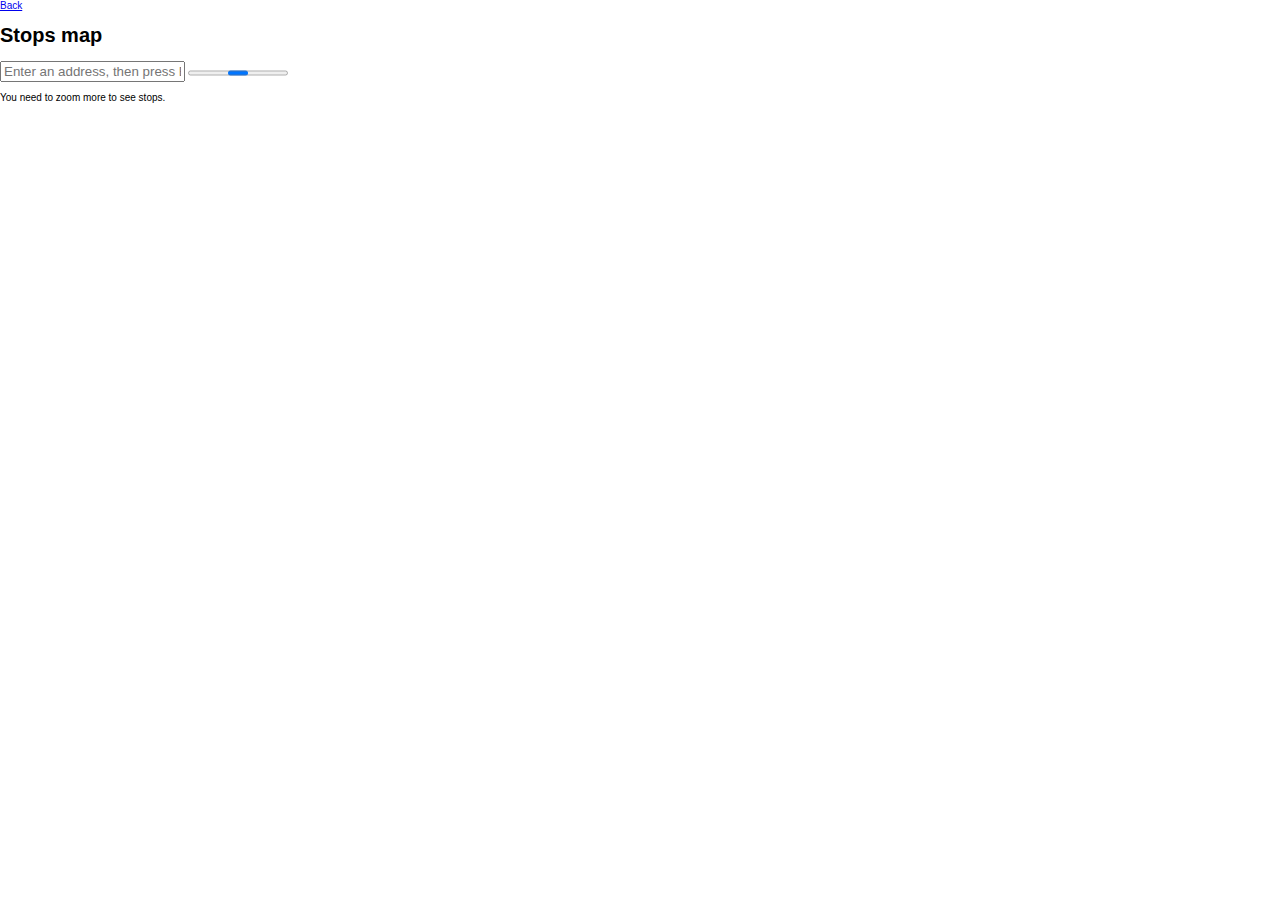
==== FilATours_HTML5/stops.html @ 2268a2a3 "Use meta viewport in all files" ====
<!DOCTYPE html>
<!-- vim: set ts=2 sw=2 et: -->
<html>
  <head>
    <meta charset="utf-8" />
    <meta http-equiv="pragma" content="no-cache" />
    <meta name="viewport" content="user-scalable=no, initial-scale=1, maximum-scale=1, minimum-scale=1, width=device-width, height=device-height, target-densitydpi=device-dpi" />
    <title>Fil@Tours</title>
    <script type="application/javascript" src="shared/js/l10n.js"></script>
    <script type="application/javascript" src="js/buslines.js"></script>
    <script type="application/javascript" src="js/busstop.js"></script>
    <script type="application/javascript" src="js/busstops.js"></script>
    <script type="application/javascript" src="ext/OpenLayers/OpenLayers.js"></script>
    <script type="application/javascript" src="js/stops.js"></script>
    <link rel="stylesheet" type="text/css" href="shared/style/headers.css" />
    <link rel="stylesheet" type="text/css" href="shared/style/status.css" />
    <link rel="stylesheet" type="text/css" href="shared/style/buttons.css" />
    <link rel="stylesheet" type="text/css" href="shared/style/input_areas.css" />
    <link rel="stylesheet" type="text/css" href="shared/style_unstable/progress_activity.css" />
    <link rel="stylesheet" type="text/css" href="style/filatours.css" />
    <link rel="stylesheet" type="text/css" href="style/map.css" />
    <link rel="stylesheet" type="text/css" href="style/stops.css" />
    <link rel="stylesheet" type="text/css" href="shared/style/responsive.css" />
    <link rel="resource" type="application/l10n" href="locales/locales.ini" />
  </head>
  <body role="application">
    <section role="region" id="stops-map">
      <header>
        <a href="index.html#root" id="map-back"><span data-l10n-id="back" class="icon icon-back">Back</span></a>
        <h1 data-l10n-id="stops-map">Stops map</h1>
        <input type="text" placeholder="Enter an address, then press Enter" id="address" data-l10n-id="address" mozactionhint="search" />
        <progress id="nominatim-search"></progress>
      </header>
      <div class="bb-docs">
        <div id="map"></div>
      </div>
      <section role="status" id="zoom-needed">
        <p data-l10n-id="zoom-needed">You need to zoom more to see stops.</p>
      </section>
    </section>
  </body>
</html>
---- FilATours_HTML5/style/filatours.css ----
html, body {
  width: 100%;
  height: 100%;
  padding: 0;
  margin: 0;
  font-size: 10px;
  overflow: hidden !important;
  font-family: "MozTT", sans-serif;
}

/******************************************************************************
 * Explanation texts
 */

.explanation {
  padding: 0.5rem 3rem;
  font-style: italic;
  font-size: 1.4rem;
  color: #505859;
}

.description {
  padding: 1rem 3rem;
  font-size: 1.5rem;
  white-space: normal;
}

.link-text, .tel-text {
  font-size: 1.2rem;
  color: #336699;
  text-decoration: underline;
}

/***/

button[data-geoloc] {
  width: 3.4rem;
  height: 3.4rem;
  padding: 0;
  margin: -1.7rem 3.4rem 0;
  font: 0/0 a;
  border: none;
  position: absolute;
  right: 0rem;
  top: 50%;
  background: url(icons/ic_menu_mylocation.png) no-repeat center center;
}

#journey-details-steps {
  /* 9rem comes from:
   *  - 5rem for 'top: 5rem' of the div
   *  - 4rem for 'height: 4rem' of the toolbar
   */
  height: calc(100% - 9rem);
}

a.journey,
li.journey,
li.journey li span {
  color: #eee;
}

a.journey:active,
li.journey:active,
li.journey li span:active {
  color: #333;
}

a.journey {
  font-size: 1.2rem;
}

li.journey li span {
  height: 3rem;
  line-height: 3rem;
  font-size: 1.2rem;
}

ul li.journey li {
  min-height: 3rem;
}

li.journey {
  background: url(icons/open.png) no-repeat -0.2rem 1.5rem transparent;
  list-style-type: none;
}

li.journey-details {
  background: url(icons/opened.png) no-repeat -0.2rem 1.5rem transparent;
}

li.journeypart p {
  font-size: 1.5rem;
  padding-left: 4rem;
  margin-top: -1rem;
}

li.journeypart {
  list-style-type: none;
}

li.journeymount {
  background-image: url(icons/stationin.png), url(icons/line.png);
  background-repeat: no-repeat, repeat-y;
  background-attachment: scroll, scroll;
  background-position: left top, left bottom;
}

li.journeyumount {
  background-image: url(icons/stationout.png), url(icons/line.png);
  background-repeat: no-repeat, repeat-y;
  background-attachment: scroll, scroll;
  background-position: left bottom, left top;
}

li.journeyconnection {
  background-image: url(icons/stationconnect.png);
  background-repeat: no-repeat;
  background-attachment: scroll;
  background-position: left center;
}

li.journeywalk {
  background-image: url(icons/walk.png);
  background-repeat: no-repeat;
  background-attachment: scroll;
  background-position: left center;
}

/* Base icons */
[role="toolbar"] .pack-icon-mark {
  background-image: url([data-uri]);
}

[role="toolbar"] .pack-icon-share {
  background-image: url([data-uri]);
}

#alarm-status {
  visibility: hidden;
}
---- FilATours_HTML5/style/map.css ----
#map {
  width: 100%;
  position: absolute;
  top: 5rem;
  bottom: 0;
}
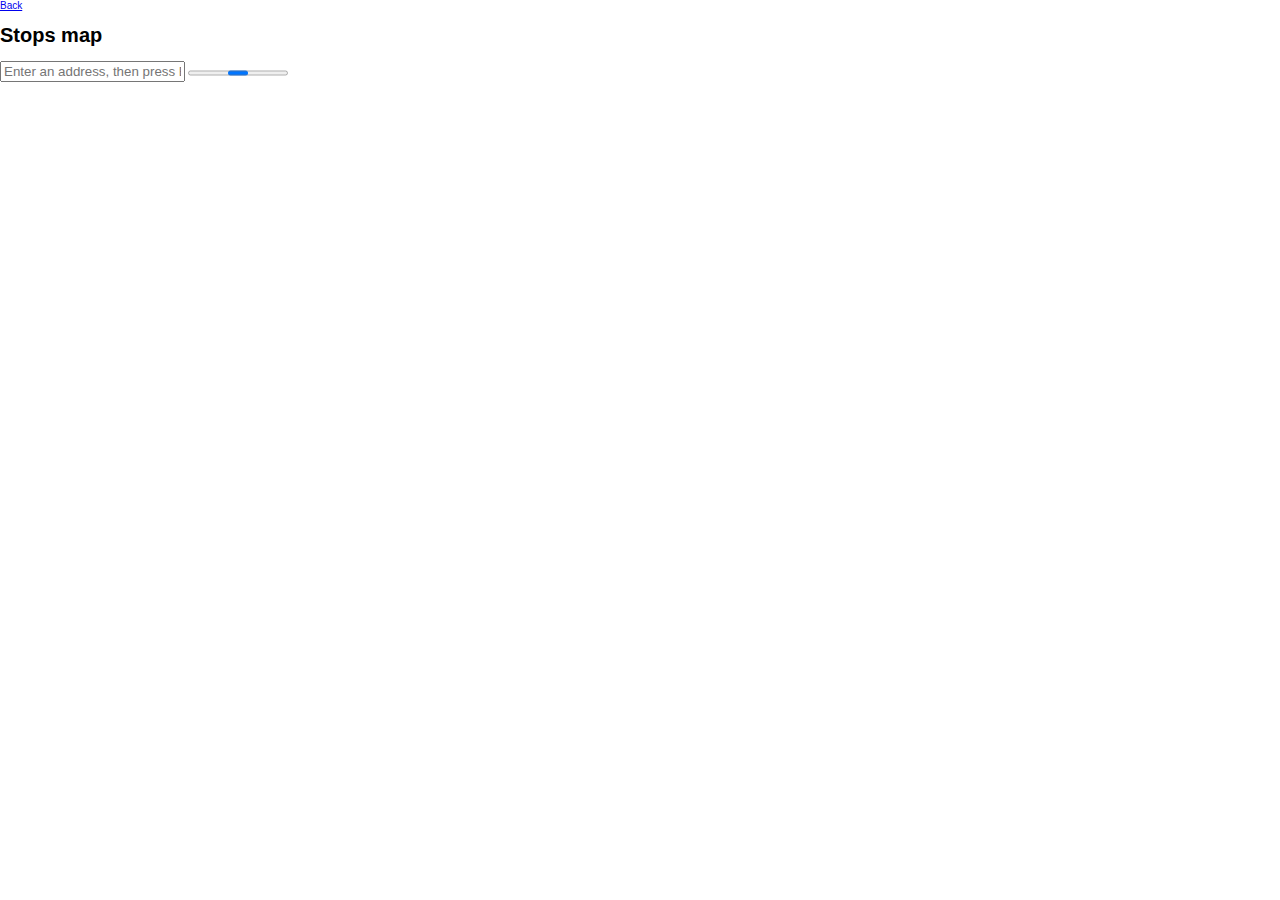
==== commit 88fd1ca5: "Move stops map to use Leaflet" ====
--- a/FilATours_HTML5/stops.html
+++ b/FilATours_HTML5/stops.html
@@ -10,7 +10,8 @@
     <script type="application/javascript" src="js/buslines.js"></script>
     <script type="application/javascript" src="js/busstop.js"></script>
     <script type="application/javascript" src="js/busstops.js"></script>
-    <script type="application/javascript" src="ext/OpenLayers/OpenLayers.js"></script>
+    <script type="application/javascript" src="ext/leaflet/leaflet-src.js"></script>
+    <script type="application/javascript" src="ext/leaflet.markercluster/leaflet.markercluster-src.js"></script>
     <script type="application/javascript" src="js/stops.js"></script>
     <link rel="stylesheet" type="text/css" href="shared/style/headers.css" />
     <link rel="stylesheet" type="text/css" href="shared/style/status.css" />
@@ -21,6 +22,9 @@
     <link rel="stylesheet" type="text/css" href="style/map.css" />
     <link rel="stylesheet" type="text/css" href="style/stops.css" />
     <link rel="stylesheet" type="text/css" href="shared/style/responsive.css" />
+    <link rel="stylesheet" type="text/css" href="ext/leaflet/leaflet.css" />
+    <link rel="stylesheet" type="text/css" href="ext/leaflet.markercluster/MarkerCluster.css" />
+    <link rel="stylesheet" type="text/css" href="ext/leaflet.markercluster/MarkerCluster.Default.css" />
     <link rel="resource" type="application/l10n" href="locales/locales.ini" />
   </head>
   <body role="application">
@@ -34,9 +38,6 @@
       <div class="bb-docs">
         <div id="map"></div>
       </div>
-      <section role="status" id="zoom-needed">
-        <p data-l10n-id="zoom-needed">You need to zoom more to see stops.</p>
-      </section>
     </section>
   </body>
 </html>
--- a/FilATours_HTML5/ext/leaflet/leaflet.css
+++ b/FilATours_HTML5/ext/leaflet/leaflet.css
@@ -0,0 +1,478 @@
+/* required styles */
+
+.leaflet-map-pane,
+.leaflet-tile,
+.leaflet-marker-icon,
+.leaflet-marker-shadow,
+.leaflet-tile-pane,
+.leaflet-tile-container,
+.leaflet-overlay-pane,
+.leaflet-shadow-pane,
+.leaflet-marker-pane,
+.leaflet-popup-pane,
+.leaflet-overlay-pane svg,
+.leaflet-zoom-box,
+.leaflet-image-layer,
+.leaflet-layer {
+	position: absolute;
+	left: 0;
+	top: 0;
+	}
+.leaflet-container {
+	overflow: hidden;
+	-ms-touch-action: none;
+	}
+.leaflet-tile,
+.leaflet-marker-icon,
+.leaflet-marker-shadow {
+	-webkit-user-select: none;
+	   -moz-user-select: none;
+	        user-select: none;
+	-webkit-user-drag: none;
+	}
+.leaflet-marker-icon,
+.leaflet-marker-shadow {
+	display: block;
+	}
+/* map is broken in FF if you have max-width: 100% on tiles */
+.leaflet-container img {
+	max-width: none !important;
+	}
+/* stupid Android 2 doesn't understand "max-width: none" properly */
+.leaflet-container img.leaflet-image-layer {
+	max-width: 15000px !important;
+	}
+.leaflet-tile {
+	filter: inherit;
+	visibility: hidden;
+	}
+.leaflet-tile-loaded {
+	visibility: inherit;
+	}
+.leaflet-zoom-box {
+	width: 0;
+	height: 0;
+	}
+/* workaround for https://bugzilla.mozilla.org/show_bug.cgi?id=888319 */
+.leaflet-overlay-pane svg {
+	-moz-user-select: none;
+	}
+
+.leaflet-tile-pane    { z-index: 2; }
+.leaflet-objects-pane { z-index: 3; }
+.leaflet-overlay-pane { z-index: 4; }
+.leaflet-shadow-pane  { z-index: 5; }
+.leaflet-marker-pane  { z-index: 6; }
+.leaflet-popup-pane   { z-index: 7; }
+
+.leaflet-vml-shape {
+	width: 1px;
+	height: 1px;
+	}
+.lvml {
+	behavior: url(#default#VML);
+	display: inline-block;
+	position: absolute;
+	}
+
+
+/* control positioning */
+
+.leaflet-control {
+	position: relative;
+	z-index: 7;
+	pointer-events: auto;
+	}
+.leaflet-top,
+.leaflet-bottom {
+	position: absolute;
+	z-index: 1000;
+	pointer-events: none;
+	}
+.leaflet-top {
+	top: 0;
+	}
+.leaflet-right {
+	right: 0;
+	}
+.leaflet-bottom {
+	bottom: 0;
+	}
+.leaflet-left {
+	left: 0;
+	}
+.leaflet-control {
+	float: left;
+	clear: both;
+	}
+.leaflet-right .leaflet-control {
+	float: right;
+	}
+.leaflet-top .leaflet-control {
+	margin-top: 10px;
+	}
+.leaflet-bottom .leaflet-control {
+	margin-bottom: 10px;
+	}
+.leaflet-left .leaflet-control {
+	margin-left: 10px;
+	}
+.leaflet-right .leaflet-control {
+	margin-right: 10px;
+	}
+
+
+/* zoom and fade animations */
+
+.leaflet-fade-anim .leaflet-tile,
+.leaflet-fade-anim .leaflet-popup {
+	opacity: 0;
+	-webkit-transition: opacity 0.2s linear;
+	   -moz-transition: opacity 0.2s linear;
+	     -o-transition: opacity 0.2s linear;
+	        transition: opacity 0.2s linear;
+	}
+.leaflet-fade-anim .leaflet-tile-loaded,
+.leaflet-fade-anim .leaflet-map-pane .leaflet-popup {
+	opacity: 1;
+	}
+
+.leaflet-zoom-anim .leaflet-zoom-animated {
+	-webkit-transition: -webkit-transform 0.25s cubic-bezier(0,0,0.25,1);
+	   -moz-transition:    -moz-transform 0.25s cubic-bezier(0,0,0.25,1);
+	     -o-transition:      -o-transform 0.25s cubic-bezier(0,0,0.25,1);
+	        transition:         transform 0.25s cubic-bezier(0,0,0.25,1);
+	}
+.leaflet-zoom-anim .leaflet-tile,
+.leaflet-pan-anim .leaflet-tile,
+.leaflet-touching .leaflet-zoom-animated {
+	-webkit-transition: none;
+	   -moz-transition: none;
+	     -o-transition: none;
+	        transition: none;
+	}
+
+.leaflet-zoom-anim .leaflet-zoom-hide {
+	visibility: hidden;
+	}
+
+
+/* cursors */
+
+.leaflet-clickable {
+	cursor: pointer;
+	}
+.leaflet-container {
+	cursor: -webkit-grab;
+	cursor:    -moz-grab;
+	}
+.leaflet-popup-pane,
+.leaflet-control {
+	cursor: auto;
+	}
+.leaflet-dragging .leaflet-container,
+.leaflet-dragging .leaflet-clickable {
+	cursor: move;
+	cursor: -webkit-grabbing;
+	cursor:    -moz-grabbing;
+	}
+
+
+/* visual tweaks */
+
+.leaflet-container {
+	background: #ddd;
+	outline: 0;
+	}
+.leaflet-container a {
+	color: #0078A8;
+	}
+.leaflet-container a.leaflet-active {
+	outline: 2px solid orange;
+	}
+.leaflet-zoom-box {
+	border: 2px dotted #38f;
+	background: rgba(255,255,255,0.5);
+	}
+
+
+/* general typography */
+.leaflet-container {
+	font: 12px/1.5 "Helvetica Neue", Arial, Helvetica, sans-serif;
+	}
+
+
+/* general toolbar styles */
+
+.leaflet-bar {
+	box-shadow: 0 1px 5px rgba(0,0,0,0.65);
+	border-radius: 4px;
+	}
+.leaflet-bar a,
+.leaflet-bar a:hover {
+	background-color: #fff;
+	border-bottom: 1px solid #ccc;
+	width: 26px;
+	height: 26px;
+	line-height: 26px;
+	display: block;
+	text-align: center;
+	text-decoration: none;
+	color: black;
+	}
+.leaflet-bar a,
+.leaflet-control-layers-toggle {
+	background-position: 50% 50%;
+	background-repeat: no-repeat;
+	display: block;
+	}
+.leaflet-bar a:hover {
+	background-color: #f4f4f4;
+	}
+.leaflet-bar a:first-child {
+	border-top-left-radius: 4px;
+	border-top-right-radius: 4px;
+	}
+.leaflet-bar a:last-child {
+	border-bottom-left-radius: 4px;
+	border-bottom-right-radius: 4px;
+	border-bottom: none;
+	}
+.leaflet-bar a.leaflet-disabled {
+	cursor: default;
+	background-color: #f4f4f4;
+	color: #bbb;
+	}
+
+.leaflet-touch .leaflet-bar a {
+	width: 30px;
+	height: 30px;
+	line-height: 30px;
+	}
+
+
+/* zoom control */
+
+.leaflet-control-zoom-in,
+.leaflet-control-zoom-out {
+	font: bold 18px 'Lucida Console', Monaco, monospace;
+	text-indent: 1px;
+	}
+.leaflet-control-zoom-out {
+	font-size: 20px;
+	}
+
+.leaflet-touch .leaflet-control-zoom-in {
+	font-size: 22px;
+	}
+.leaflet-touch .leaflet-control-zoom-out {
+	font-size: 24px;
+	}
+
+
+/* layers control */
+
+.leaflet-control-layers {
+	box-shadow: 0 1px 5px rgba(0,0,0,0.4);
+	background: #fff;
+	border-radius: 5px;
+	}
+.leaflet-control-layers-toggle {
+	background-image: url(images/layers.png);
+	width: 36px;
+	height: 36px;
+	}
+.leaflet-retina .leaflet-control-layers-toggle {
+	background-image: url(images/layers-2x.png);
+	background-size: 26px 26px;
+	}
+.leaflet-touch .leaflet-control-layers-toggle {
+	width: 44px;
+	height: 44px;
+	}
+.leaflet-control-layers .leaflet-control-layers-list,
+.leaflet-control-layers-expanded .leaflet-control-layers-toggle {
+	display: none;
+	}
+.leaflet-control-layers-expanded .leaflet-control-layers-list {
+	display: block;
+	position: relative;
+	}
+.leaflet-control-layers-expanded {
+	padding: 6px 10px 6px 6px;
+	color: #333;
+	background: #fff;
+	}
+.leaflet-control-layers-selector {
+	margin-top: 2px;
+	position: relative;
+	top: 1px;
+	}
+.leaflet-control-layers label {
+	display: block;
+	}
+.leaflet-control-layers-separator {
+	height: 0;
+	border-top: 1px solid #ddd;
+	margin: 5px -10px 5px -6px;
+	}
+
+
+/* attribution and scale controls */
+
+.leaflet-container .leaflet-control-attribution {
+	background: #fff;
+	background: rgba(255, 255, 255, 0.7);
+	margin: 0;
+	}
+.leaflet-control-attribution,
+.leaflet-control-scale-line {
+	padding: 0 5px;
+	color: #333;
+	}
+.leaflet-control-attribution a {
+	text-decoration: none;
+	}
+.leaflet-control-attribution a:hover {
+	text-decoration: underline;
+	}
+.leaflet-container .leaflet-control-attribution,
+.leaflet-container .leaflet-control-scale {
+	font-size: 11px;
+	}
+.leaflet-left .leaflet-control-scale {
+	margin-left: 5px;
+	}
+.leaflet-bottom .leaflet-control-scale {
+	margin-bottom: 5px;
+	}
+.leaflet-control-scale-line {
+	border: 2px solid #777;
+	border-top: none;
+	line-height: 1.1;
+	padding: 2px 5px 1px;
+	font-size: 11px;
+	white-space: nowrap;
+	overflow: hidden;
+	-moz-box-sizing: content-box;
+	     box-sizing: content-box;
+
+	background: #fff;
+	background: rgba(255, 255, 255, 0.5);
+	}
+.leaflet-control-scale-line:not(:first-child) {
+	border-top: 2px solid #777;
+	border-bottom: none;
+	margin-top: -2px;
+	}
+.leaflet-control-scale-line:not(:first-child):not(:last-child) {
+	border-bottom: 2px solid #777;
+	}
+
+.leaflet-touch .leaflet-control-attribution,
+.leaflet-touch .leaflet-control-layers,
+.leaflet-touch .leaflet-bar {
+	box-shadow: none;
+	}
+.leaflet-touch .leaflet-control-layers,
+.leaflet-touch .leaflet-bar {
+	border: 2px solid rgba(0,0,0,0.2);
+	background-clip: padding-box;
+	}
+
+
+/* popup */
+
+.leaflet-popup {
+	position: absolute;
+	text-align: center;
+	}
+.leaflet-popup-content-wrapper {
+	padding: 1px;
+	text-align: left;
+	border-radius: 12px;
+	}
+.leaflet-popup-content {
+	margin: 13px 19px;
+	line-height: 1.4;
+	}
+.leaflet-popup-content p {
+	margin: 18px 0;
+	}
+.leaflet-popup-tip-container {
+	margin: 0 auto;
+	width: 40px;
+	height: 20px;
+	position: relative;
+	overflow: hidden;
+	}
+.leaflet-popup-tip {
+	width: 17px;
+	height: 17px;
+	padding: 1px;
+
+	margin: -10px auto 0;
+
+	-webkit-transform: rotate(45deg);
+	   -moz-transform: rotate(45deg);
+	    -ms-transform: rotate(45deg);
+	     -o-transform: rotate(45deg);
+	        transform: rotate(45deg);
+	}
+.leaflet-popup-content-wrapper,
+.leaflet-popup-tip {
+	background: white;
+
+	box-shadow: 0 3px 14px rgba(0,0,0,0.4);
+	}
+.leaflet-container a.leaflet-popup-close-button {
+	position: absolute;
+	top: 0;
+	right: 0;
+	padding: 4px 4px 0 0;
+	text-align: center;
+	width: 18px;
+	height: 14px;
+	font: 16px/14px Tahoma, Verdana, sans-serif;
+	color: #c3c3c3;
+	text-decoration: none;
+	font-weight: bold;
+	background: transparent;
+	}
+.leaflet-container a.leaflet-popup-close-button:hover {
+	color: #999;
+	}
+.leaflet-popup-scrolled {
+	overflow: auto;
+	border-bottom: 1px solid #ddd;
+	border-top: 1px solid #ddd;
+	}
+
+.leaflet-oldie .leaflet-popup-content-wrapper {
+	zoom: 1;
+	}
+.leaflet-oldie .leaflet-popup-tip {
+	width: 24px;
+	margin: 0 auto;
+
+	-ms-filter: "progid:DXImageTransform.Microsoft.Matrix(M11=0.70710678, M12=0.70710678, M21=-0.70710678, M22=0.70710678)";
+	filter: progid:DXImageTransform.Microsoft.Matrix(M11=0.70710678, M12=0.70710678, M21=-0.70710678, M22=0.70710678);
+	}
+.leaflet-oldie .leaflet-popup-tip-container {
+	margin-top: -1px;
+	}
+
+.leaflet-oldie .leaflet-control-zoom,
+.leaflet-oldie .leaflet-control-layers,
+.leaflet-oldie .leaflet-popup-content-wrapper,
+.leaflet-oldie .leaflet-popup-tip {
+	border: 1px solid #999;
+	}
+
+
+/* div icon */
+
+.leaflet-div-icon {
+	background: #fff;
+	border: 1px solid #666;
+	}
--- a/FilATours_HTML5/ext/leaflet.markercluster/MarkerCluster.css
+++ b/FilATours_HTML5/ext/leaflet.markercluster/MarkerCluster.css
@@ -0,0 +1,6 @@
+.leaflet-cluster-anim .leaflet-marker-icon, .leaflet-cluster-anim .leaflet-marker-shadow {
+	-webkit-transition: -webkit-transform 0.3s ease-out, opacity 0.3s ease-in;
+	-moz-transition: -moz-transform 0.3s ease-out, opacity 0.3s ease-in;
+	-o-transition: -o-transform 0.3s ease-out, opacity 0.3s ease-in;
+	transition: transform 0.3s ease-out, opacity 0.3s ease-in;
+	}
--- a/FilATours_HTML5/ext/leaflet.markercluster/MarkerCluster.Default.css
+++ b/FilATours_HTML5/ext/leaflet.markercluster/MarkerCluster.Default.css
@@ -0,0 +1,60 @@
+.marker-cluster-small {
+	background-color: rgba(181, 226, 140, 0.6);
+	}
+.marker-cluster-small div {
+	background-color: rgba(110, 204, 57, 0.6);
+	}
+
+.marker-cluster-medium {
+	background-color: rgba(241, 211, 87, 0.6);
+	}
+.marker-cluster-medium div {
+	background-color: rgba(240, 194, 12, 0.6);
+	}
+
+.marker-cluster-large {
+	background-color: rgba(253, 156, 115, 0.6);
+	}
+.marker-cluster-large div {
+	background-color: rgba(241, 128, 23, 0.6);
+	}
+
+	/* IE 6-8 fallback colors */
+.leaflet-oldie .marker-cluster-small {
+	background-color: rgb(181, 226, 140);
+	}
+.leaflet-oldie .marker-cluster-small div {
+	background-color: rgb(110, 204, 57);
+	}
+
+.leaflet-oldie .marker-cluster-medium {
+	background-color: rgb(241, 211, 87);
+	}
+.leaflet-oldie .marker-cluster-medium div {
+	background-color: rgb(240, 194, 12);
+	}
+
+.leaflet-oldie .marker-cluster-large {
+	background-color: rgb(253, 156, 115);
+	}
+.leaflet-oldie .marker-cluster-large div {
+	background-color: rgb(241, 128, 23);
+}
+
+.marker-cluster {
+	background-clip: padding-box;
+	border-radius: 20px;
+	}
+.marker-cluster div {
+	width: 30px;
+	height: 30px;
+	margin-left: 5px;
+	margin-top: 5px;
+
+	text-align: center;
+	border-radius: 15px;
+	font: 12px "Helvetica Neue", Arial, Helvetica, sans-serif;
+	}
+.marker-cluster span {
+	line-height: 30px;
+	}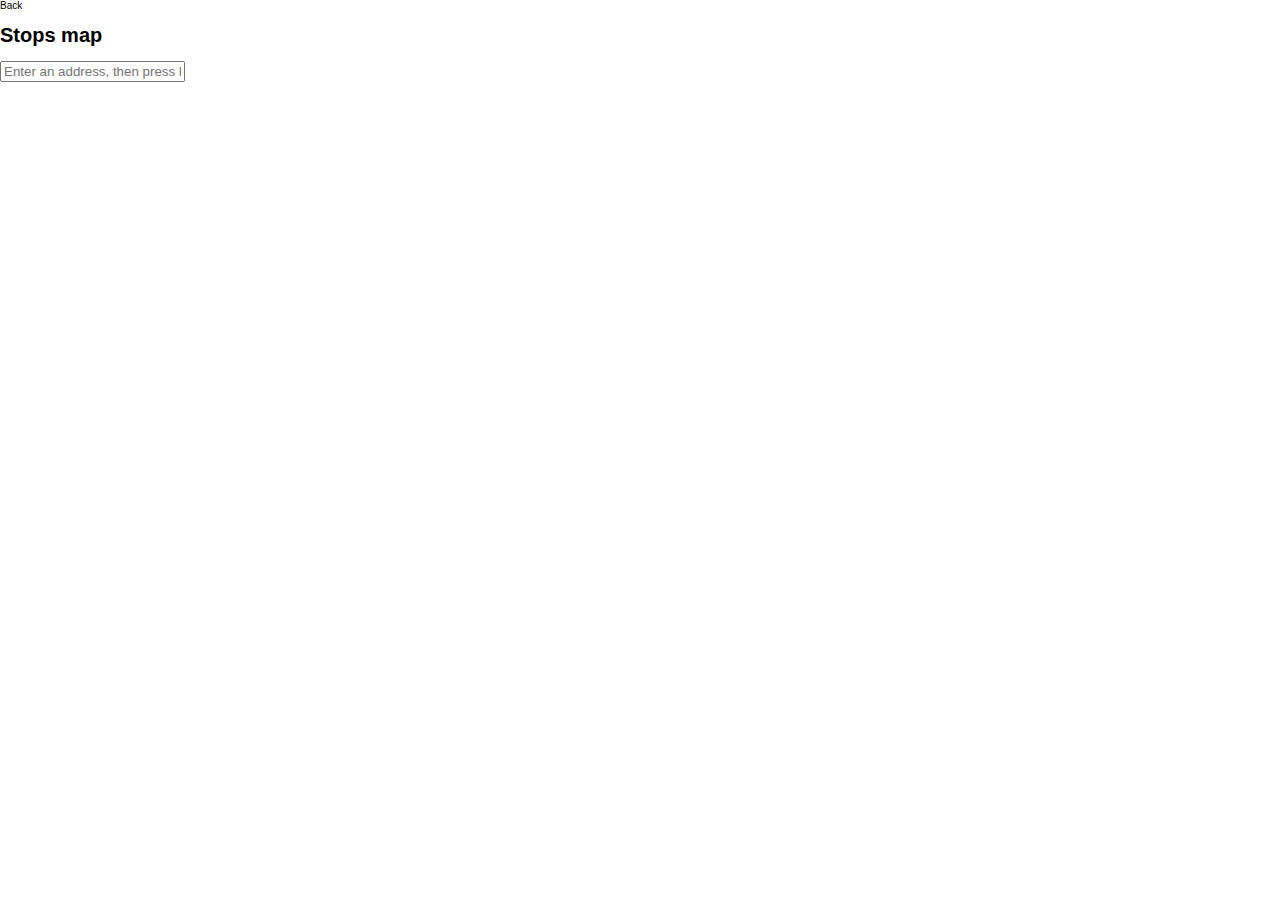
==== commit 8c000e52: "Killing MozActivity" ====
--- a/FilATours_HTML5/stops.html
+++ b/FilATours_HTML5/stops.html
@@ -10,9 +10,11 @@
     <script type="application/javascript" src="js/buslines.js"></script>
     <script type="application/javascript" src="js/busstop.js"></script>
     <script type="application/javascript" src="js/busstops.js"></script>
-    <script type="application/javascript" src="ext/leaflet/leaflet-src.js"></script>
-    <script type="application/javascript" src="ext/leaflet.markercluster/leaflet.markercluster-src.js"></script>
-    <script type="application/javascript" src="js/stops.js"></script>
+    <script type="application/javascript" src="ext/leaflet/leaflet.js"></script>
+    <script type="application/javascript" src="ext/leaflet.markercluster/leaflet.markercluster.js"></script>
+    <script type="application/javascript" src="ext/leaflet.awesome-markers/leaflet.awesome-markers.min.js"></script>
+    <script type="application/javascript" src="js/filatoursmap.js"></script>
+    <script type="application/javascript" src="js/select-stop.js"></script>
     <link rel="stylesheet" type="text/css" href="shared/style/headers.css" />
     <link rel="stylesheet" type="text/css" href="shared/style/status.css" />
     <link rel="stylesheet" type="text/css" href="shared/style/buttons.css" />
@@ -25,12 +27,14 @@
     <link rel="stylesheet" type="text/css" href="ext/leaflet/leaflet.css" />
     <link rel="stylesheet" type="text/css" href="ext/leaflet.markercluster/MarkerCluster.css" />
     <link rel="stylesheet" type="text/css" href="ext/leaflet.markercluster/MarkerCluster.Default.css" />
+    <link rel="stylesheet" type="text/css" href="ext/leaflet.awesome-markers/leaflet.awesome-markers.css" />
+    <link rel="stylesheet" type="text/css" href="ext/font-awesome/css/font-awesome.min.css" />
     <link rel="resource" type="application/l10n" href="locales/locales.ini" />
   </head>
   <body role="application">
     <section role="region" id="stops-map">
       <header>
-        <a href="index.html#root" id="map-back"><span data-l10n-id="back" class="icon icon-back">Back</span></a>
+        <a id="map-back"><span data-l10n-id="back" class="icon icon-back">Back</span></a>
         <h1 data-l10n-id="stops-map">Stops map</h1>
         <input type="text" placeholder="Enter an address, then press Enter" id="address" data-l10n-id="address" mozactionhint="search" />
         <progress id="nominatim-search"></progress>
--- a/FilATours_HTML5/style/filatours.css
+++ b/FilATours_HTML5/style/filatours.css
@@ -6,6 +6,7 @@
   font-size: 10px;
   overflow: hidden !important;
   font-family: "MozTT", sans-serif;
+  background: white;
 }
 
 /******************************************************************************
@@ -99,6 +100,13 @@
   list-style-type: none;
 }
 
+a.journeypart {
+  /* This will make too long stop names to be replaces by an ellipsis */
+  overflow: hidden;
+  text-overflow: ellipsis;
+  white-space: nowrap;
+}
+
 li.journeymount {
   background-image: url(icons/stationin.png), url(icons/line.png);
   background-repeat: no-repeat, repeat-y;
--- a/FilATours_HTML5/style/map.css
+++ b/FilATours_HTML5/style/map.css
@@ -1,6 +1,12 @@
 #map {
   width: 100%;
   position: absolute;
-  top: 5rem;
-  bottom: 0;
+  font-size: 1.3rem;
 }
+
+#nominatim-search {
+  position: relative;
+  float: right;
+  top: -3rem;
+  visibility: hidden;
+}
--- a/FilATours_HTML5/style/stops.css
+++ b/FilATours_HTML5/style/stops.css
@@ -0,0 +1,4 @@
+#map {
+  top: 8rem;
+  height: calc(100% - 8rem);
+}
--- a/FilATours_HTML5/ext/leaflet.awesome-markers/leaflet.awesome-markers.css
+++ b/FilATours_HTML5/ext/leaflet.awesome-markers/leaflet.awesome-markers.css
@@ -0,0 +1,124 @@
+/*
+Author: L. Voogdt
+License: MIT
+Version: 1.0
+*/
+
+/* Marker setup */
+.awesome-marker {
+  background: url('images/markers-soft.png') no-repeat 0 0;
+  width: 35px;
+  height: 46px;
+  position:absolute;
+  left:0;
+  top:0;
+  display: block;
+  text-align: center;
+}
+
+.awesome-marker-shadow {
+  background: url('images/markers-shadow.png') no-repeat 0 0;
+  width: 36px;
+  height: 16px;
+}
+
+/* Retina displays */
+@media (min--moz-device-pixel-ratio: 1.5),(-o-min-device-pixel-ratio: 3/2),
+(-webkit-min-device-pixel-ratio: 1.5),(min-device-pixel-ratio: 1.5),(min-resolution: 1.5dppx) {
+ .awesome-marker {
+  background-image: url('images/markers-soft@2x.png');
+  background-size: 720px 46px;
+ }
+ .awesome-marker-shadow {
+  background-image: url('images/markers-shadow@2x.png');
+  background-size: 35px 16px;
+ }
+}
+
+.awesome-marker i {
+  color: #333;
+  margin-top: 10px;
+  display: inline-block;
+  font-size: 14px;
+}
+
+.awesome-marker .icon-white {
+  color: #fff;
+}
+
+/* Colors */
+.awesome-marker-icon-red {
+  background-position: 0 0;
+}
+
+.awesome-marker-icon-darkred {
+  background-position: -180px 0;
+}
+
+.awesome-marker-icon-lightred {
+  background-position: -360px 0;
+}
+
+.awesome-marker-icon-orange {
+  background-position: -36px 0;
+}
+
+.awesome-marker-icon-beige {
+  background-position: -396px 0;
+}
+
+.awesome-marker-icon-green {
+  background-position: -72px 0;
+}
+
+.awesome-marker-icon-darkgreen {
+  background-position: -252px 0;
+}
+
+.awesome-marker-icon-lightgreen {
+  background-position: -432px 0;
+}
+
+.awesome-marker-icon-blue {
+  background-position: -108px 0;
+}
+
+.awesome-marker-icon-darkblue {
+  background-position: -216px 0;
+}
+
+.awesome-marker-icon-lightblue {
+  background-position: -468px 0;
+}
+
+.awesome-marker-icon-purple {
+  background-position: -144px 0;
+}
+
+.awesome-marker-icon-darkpurple {
+  background-position: -288px 0;
+}
+
+.awesome-marker-icon-pink {
+  background-position: -504px 0;
+}
+
+.awesome-marker-icon-cadetblue {
+  background-position: -324px 0;
+}
+
+.awesome-marker-icon-white {
+  background-position: -574px 0;
+}
+
+.awesome-marker-icon-gray {
+  background-position: -648px 0;
+}
+
+.awesome-marker-icon-lightgray {
+  background-position: -612px 0;
+}
+
+.awesome-marker-icon-black {
+  background-position: -682px 0;
+}
